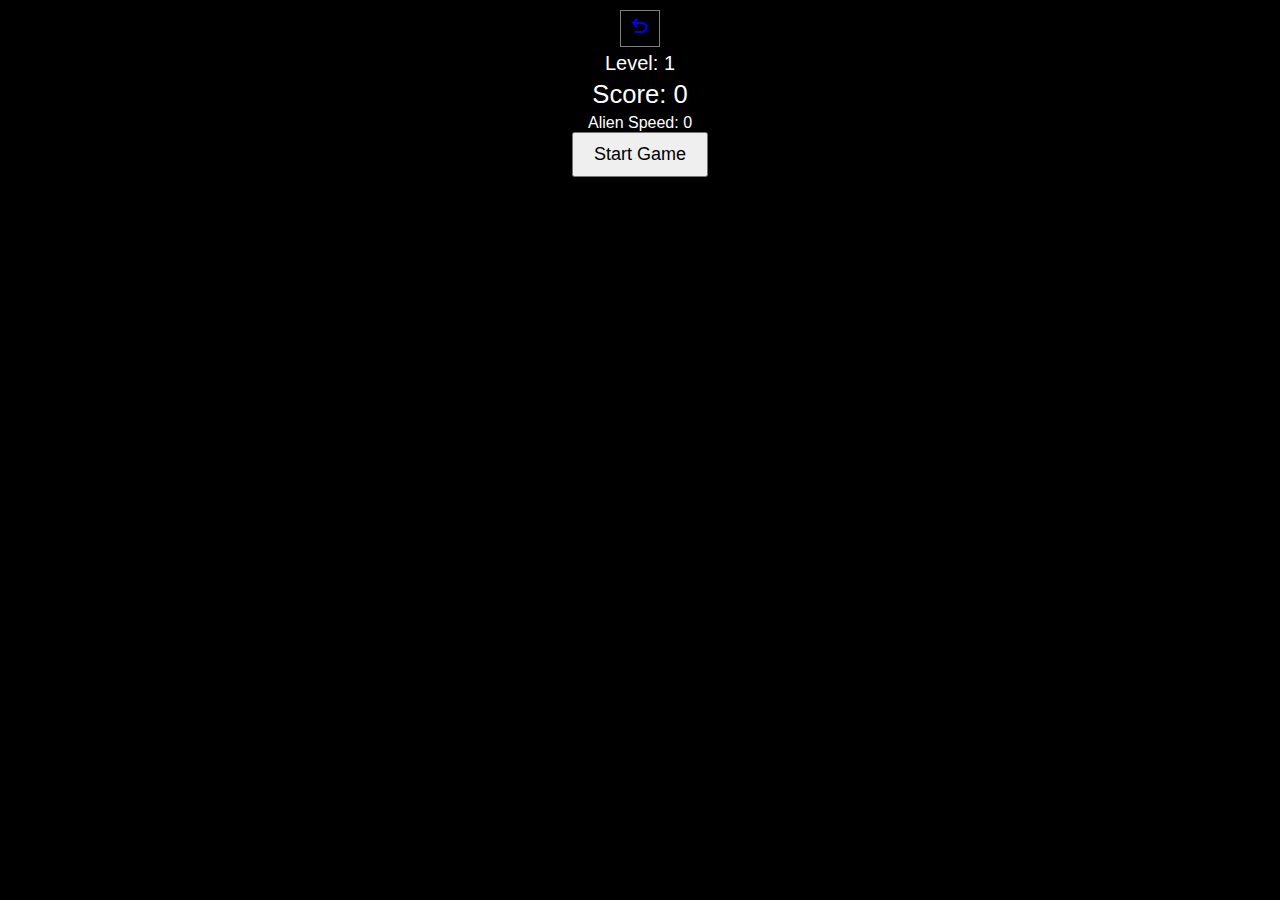
==== invaders/invaders.html @ 215ca287 "complete new website" ====
<!DOCTYPE html>
<html lang="en">
<head>
    <meta charset="UTF-8">
    <title>Invaders - oBalls Games</title>
    <link rel="stylesheet" href="invaders.css">
    <!-- Google Fonts for Material Icons -->
    <link href="https://fonts.googleapis.com/icon?family=Material+Icons" rel="stylesheet">
    <link rel="stylesheet" href="https://fonts.googleapis.com/css2?family=Material+Symbols+Outlined:opsz,wght,FILL,GRAD@24,400,0,0" />
</head>
<body>
    <canvas id="gameCanvas"></canvas>

    <!-- User Interface Elements -->
    <div id="ui">
        <button class="back"><a href="https://oballs.com"><span class="material-symbols-outlined">
            undo
            </span></a></button>
        <div id="level">Level: 1</div>
        <div id="score">Score: 0</div>
        <div id="alienSpeed">Alien Speed: 0</div>
        <button id="startButton">Start Game</button>
        <div id="gameOver">Game Over</div>
    </div>

    <script src="invaders.js"></script>
</body>
</html>
---- invaders/invaders.css ----
body {
    margin: 0;
    background-color: #000;
    overflow: hidden;
    font-family: Arial, sans-serif;
    color: #fff;
}

#gameCanvas {
    display: block;
    position: absolute;
    top: 0;
    left: 0;
    width: 100vw;
    height: 100vh;
    background-color: #000;
}

#ui {
    position: absolute;
    top: 10px;
    left: 50%;
    transform: translateX(-50%);
    text-align: center;
    width: calc(100% - 20px);
    /* Adjust width to fit within viewport */
}

#score,
#lives {
    font-size: 2vw;
    /* Responsive font size */
    margin: 5px 0;
}

button {
    padding: 10px 20px;
    font-size: 18px;
    margin-top: 20px;
    cursor: pointer;
    margin: auto;
}

button.back {
    color: red;
    background: black;
    border: 1px solid gray;
    padding: 5px;
    padding: 3px 7px;
    -webkit-touch-callout: none;
    /* iOS Safari */
    -webkit-user-select: none;
    /* Safari */
    -khtml-user-select: none;
    /* Konqueror HTML */
    -moz-user-select: none;
    /* Old versions of Firefox */
    -ms-user-select: none;
    /* Internet Explorer/Edge */
    user-select: none;
    /* Non-prefixed version, currently supported by Chrome, Edge, Opera and Firefox */
}

a:visited {
    color: red;
}

div {
    -webkit-touch-callout: none;
    /* iOS Safari */
    -webkit-user-select: none;
    /* Safari */
    -khtml-user-select: none;
    /* Konqueror HTML */
    -moz-user-select: none;
    /* Old versions of Firefox */
    -ms-user-select: none;
    /* Internet Explorer/Edge */
    user-select: none;
    /* Non-prefixed version, currently supported by Chrome, Edge, Opera and Firefox */
}


#gameOver {
    display: none;
    font-size: 36px;
    margin-top: 50px;
}

.material-icons {
    font-size: 36px;
    color: #fff;
}

#level {
    font-size: 20px;
    margin: 5px 0;
}
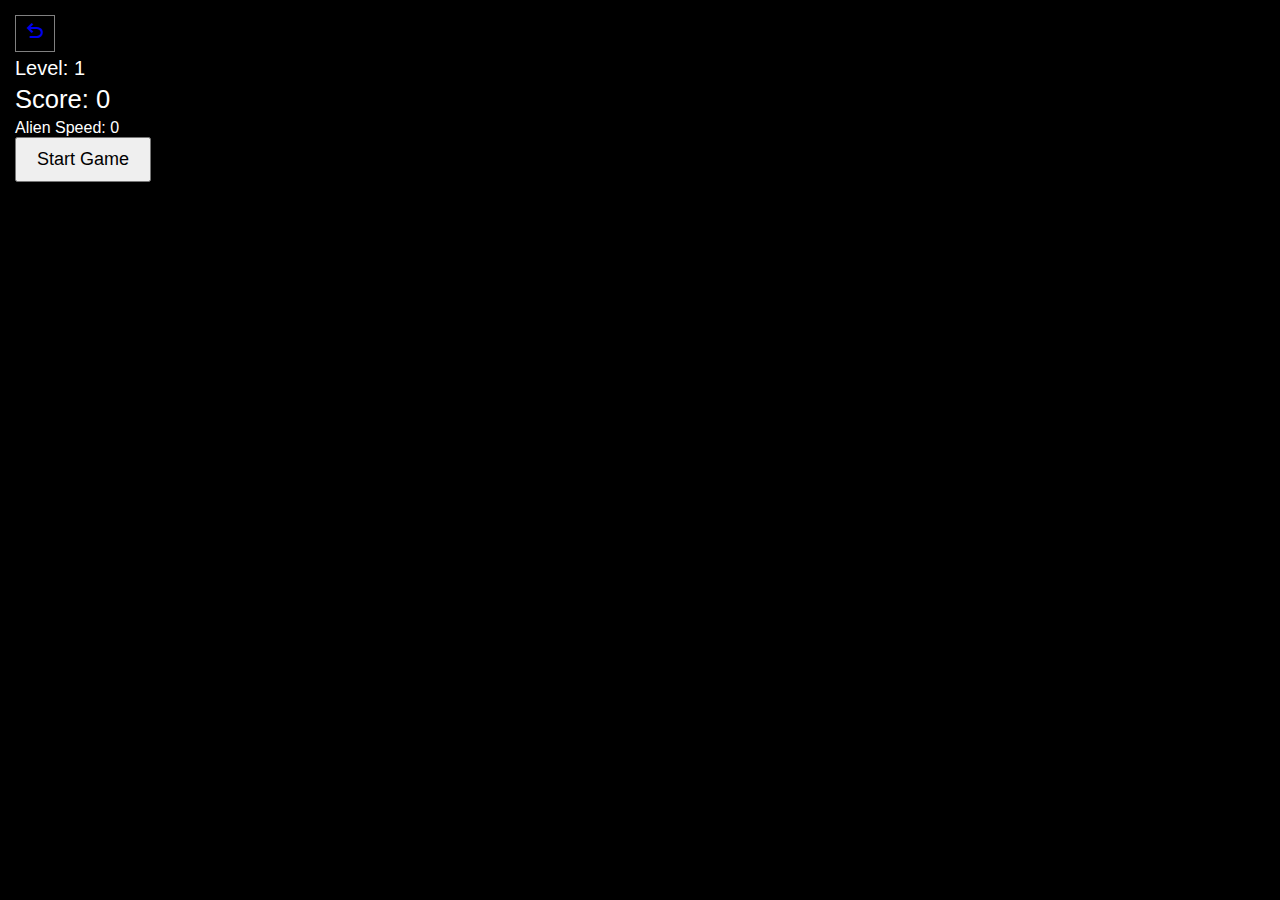
==== commit bce02076: "bugfixes, firebase prep" ====
--- a/invaders/invaders.html
+++ b/invaders/invaders.html
@@ -23,6 +23,34 @@
         <div id="gameOver">Game Over</div>
     </div>
 
-    <script src="invaders.js"></script>
+ 
+    <!--    
+    <script type="module">
+        // Import the functions you need from the SDKs you need
+        import { initializeApp } from "https://www.gstatic.com/firebasejs/10.13.1/firebase-app.js";
+        import { getAnalytics } from "https://www.gstatic.com/firebasejs/10.13.1/firebase-analytics.js";
+        import { getDatabase } from "https://www.gstatic.com/firebasejs/10.13.1/firebase-database.js";
+        // TODO: Add SDKs for Firebase products that you want to use
+        // https://firebase.google.com/docs/web/setup#available-libraries
+      
+        const firebaseConfig = {
+          apiKey: "AIzaSyAT3bQDDkWv-f_C52WEAhh-C1g62h_1MU4",
+          authDomain: "oballs-invaders.firebaseapp.com",
+          projectId: "oballs-invaders",
+          storageBucket: "oballs-invaders.appspot.com",
+          messagingSenderId: "695619364427",
+          appId: "1:695619364427:web:e32d29c7a99f5dfc7d4fce",
+          measurementId: "G-VL2GZ1TE8D"
+        };
+      
+        // Initialize Firebase
+        const app = initializeApp(firebaseConfig);
+        const analytics = getAnalytics(app);
+        const database = firebase.database(); // Initialize the Realtime Database
+        firebase.initializeApp(firebaseConfig);
+      </script>
+      -->
+      
+      <script src="invaders.js"></script>
 </body>
 </html>
--- a/invaders/invaders.css
+++ b/invaders/invaders.css
@@ -12,18 +12,16 @@
     top: 0;
     left: 0;
     width: 100vw;
-    height: 100vh;
+    height: 98vh;
     background-color: #000;
 }
 
 #ui {
     position: absolute;
-    top: 10px;
-    left: 50%;
-    transform: translateX(-50%);
     text-align: center;
-    width: calc(100% - 20px);
-    /* Adjust width to fit within viewport */
+    margin: 15px;
+    text-align: left;
+    z-index: 100;
 }
 
 #score,
